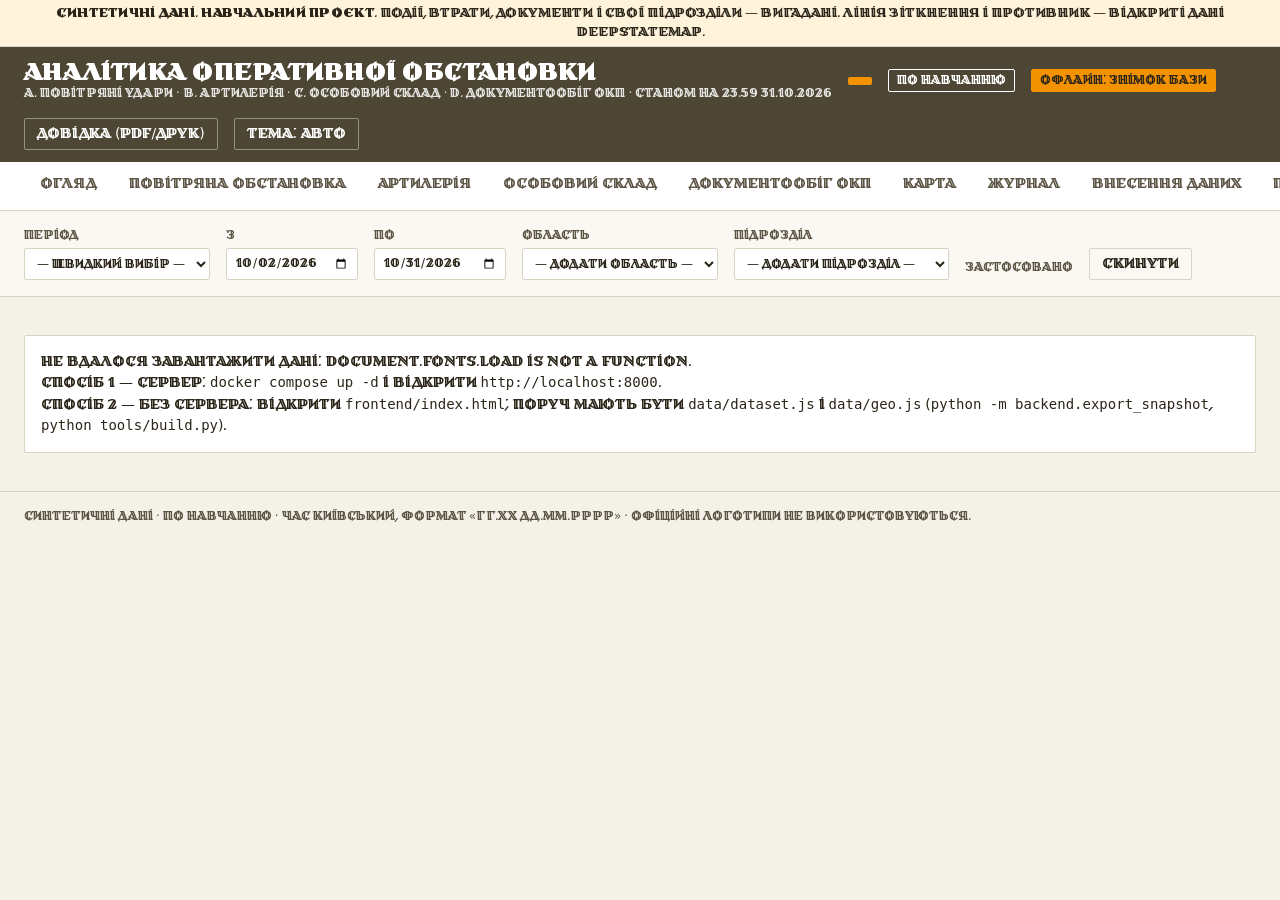
==== Analytics-Dashboard/frontend/index.html @ d0704401 "Дашборт" ====
<!doctype html>
<html lang="uk">
<head>
  <meta charset="utf-8">
  <meta name="viewport" content="width=device-width, initial-scale=1">
  <title>Аналітика обстановки</title>
  <meta name="description" content="Навчальний аналітичний дашборд на синтетичних даних">
  <link rel="stylesheet" href="vendor/leaflet/leaflet.css">
  <link rel="stylesheet" href="vendor/markercluster/MarkerCluster.css">
  <link rel="stylesheet" href="css/tokens.css">
  <link rel="stylesheet" href="css/fonts.css">
  <link rel="stylesheet" href="css/style.css">
</head>
<body>
  <div class="banner" role="note"><b>Синтетичні дані. Навчальний проєкт.</b> Події, втрати, документи і свої підрозділи — вигадані. Лінія зіткнення і противник — відкриті дані DeepStateMap.</div>
  <header class="top">
    <div>
      <h1>Аналітика оперативної обстановки</h1>
      <div class="sub">A. Повітряні удари · B. Артилерія · C. Особовий склад · D. Документообіг ОКП · <span id="asof"></span></div>
    </div>
    <span class="period-plaque" aria-live="polite"></span>
    <span class="mark-training">По навчанню</span>
    <span class="mode-badge" id="mode"></span>
    <span class="spacer"></span>
    <button type="button" class="btn" id="print">Довідка (PDF/друк)</button>
    <button type="button" class="btn" id="theme">Тема: авто</button>
  </header>

  <nav class="tabs" aria-label="Розділи">
    <a href="#overview">Огляд</a><a href="#air">Повітряна обстановка</a><a href="#artillery">Артилерія</a>
    <a href="#losses">Особовий склад</a><a href="#docs">Документообіг ОКП</a><a href="#map">Карта</a>
    <a href="#journal">Журнал</a><a href="#entry">Внесення даних</a><a href="#about">Про проєкт</a>
  </nav>

  <form class="filters" aria-label="Глобальні фільтри" onsubmit="return false">
    <label>Період<select id="f-preset"><option value="">— швидкий вибір —</option><option value="7">останні 7 діб</option>
      <option value="30">останні 30 діб</option><option value="90">останні 90 діб</option><option value="366">весь період</option></select></label>
    <label>З<input type="date" id="f-from" required></label>
    <label>По<input type="date" id="f-to" required></label>
    <label>Область<select id="f-oblast"></select></label>
    <label>Підрозділ<select id="f-unit"></select></label>
    <div><div style="font-size:12px;color:var(--text-muted);margin-bottom:4px">Застосовано</div><div class="chips" id="f-chips"></div></div>
    <button type="button" class="btn" id="f-reset">Скинути</button>
  </form>

  <main>
    <section class="page" id="p-overview" aria-labelledby="h-overview">
      <h2 class="page-title" id="h-overview">Огляд</h2>
      <p class="page-lead">Зведена картина за чотирма модулями. Клік по області на карті вибирає лише її (повторний клік — скинути); Ctrl + клік — додати ще одну область.</p>
      <div class="kpis"></div>
      <div class="map-wrap"><div id="map" role="region" aria-label="Карта України з умовними знаками"></div></div>
      <div id="legend-overview" class="map-legend"></div>
      <div class="grid" style="margin-top:16px"></div>
    </section>
    <section class="page" id="p-air"><h2 class="page-title">Повітряна обстановка</h2>
      <p class="page-lead">Засоби повітряного нападу противника, результати протидії та повітряні тривоги.</p>
      <div class="kpis"></div><div class="grid"></div></section>
    <section class="page" id="p-artillery"><h2 class="page-title">Артилерія</h2>
      <p class="page-lead">Вогонь противника (виявлені вогневі позиції) і вогонь своїх засобів по цілях у прифронтовій смузі; контрбатарейна боротьба; запас і витрата боєприпасів; стан артилерійського озброєння. Нормативи (мінімальний запас 5 діб вогню) — умовні.</p>
      <div class="kpis"></div><div class="grid"></div></section>
    <section class="page" id="p-losses"><h2 class="page-title">Особовий склад: втрати і укомплектованість</h2>
      <p class="page-lead">Лише агреговані показники за умовними підрозділами і добами, без персональних даних. У зрізі «підрозділ × доба» значення 1–4 показано як «&lt;5». Укомплектованість — % наявних від штатної чисельності; норматив 85 % умовний.</p>
      <div class="kpis"></div><div class="grid"></div></section>
    <section class="page" id="p-docs"><h2 class="page-title">Документообіг ОКП</h2>
      <p class="page-lead">Вхідні документи на основний командний пункт. Нормативи часу обробки — умовні (до підтвердження замовником).</p>
      <div class="kpis"></div><div class="grid"></div></section>
    <section class="page" id="p-map"><h2 class="page-title">Карта</h2>
      <p class="page-lead">Наближайте карту: знаки збільшуються й з'являються дрібніші ланки — бригади (масштаб 6,5), полки (7), батальйони (8), підписи (8,5), роти (9,5). При віддаленні знаки зменшуються, а на масштабі 5 зникають. Удари БпЛА, ракет і КАБ показано лише місцями уражень. Лінія зіткнення, зони та противник — за відкритими даними DeepStateMap.</p>
      <div class="map-wrap"><div id="map-full" role="region" aria-label="Повноекранна карта"></div></div>
      <div id="legend-full" class="map-legend"></div></section>
    <section class="page" id="p-journal"><h2 class="page-title">Журнал</h2>
      <p class="page-lead">Записи модулів з пошуком, сортуванням і експортом CSV (UTF-8, «;»).</p>
      <div class="journal"></div></section>
    <section class="page" id="p-entry"><h2 class="page-title">Внесення даних</h2>
      <p class="page-lead">Новий запис — через форму, багато записів — імпортом CSV або Excel. Внесені записи позначаються в журналі як «внесено вручну» або «імпорт» і одразу враховуються в KPI, графіках і на карті. Синтетичні дані не змінюються.</p>
      <div class="entry"></div></section>
    <section class="page about" id="p-about"><h2 class="page-title">Про проєкт</h2>
      <p><b>Синтетичні дані. Навчальний проєкт.</b> Записи модулів згенеровано скриптом <code>db/generate_seed.py</code>. Вони правдоподібні за структурою,
        але не відображають реальних подій, втрат, документів чи координат. Свої підрозділи — умовні. Дашборд не є і не замінює офіційних систем.</p>
      <h3>Архітектура</h3>
      <p>PostgreSQL 16 → Python (FastAPI) → вебдашборд (Leaflet, milsymbol, Chart.js). Два режими:</p>
      <ul><li><b>Сервер:</b> <code>docker compose up -d</code>, далі <code>http://localhost:8000</code>. Документація API: <a href="/docs">/docs</a>.</li>
        <li><b>Офлайн:</b> відкрити <code>frontend/index.html</code> на будь-якому комп'ютері. Дані — знімок бази <code>data/dataset.js</code>; внесені записи зберігаються в браузері й вивантажуються як .sql / .json.</li></ul>
      <p>SQL-файли бази: <code>db/init/01_schema.sql</code> (схема), <code>02_views.sql</code> (представлення, ролі), <code>03_seed.sql</code> (дані), <code>db/dashboard_dump.sql</code> (повний дамп).</p>
      <h3>Нормативна база оформлення</h3>
      <ul>
        <li>Керівництво з використання графічного стилю у візуальній комунікації ЗСУ (брендбук), ред. 20.02.2024 — кольори, шрифт Volja.</li>
        <li>ВКДП 5(3)-00(01).02 «Тимчасовий порядок оформлення оперативних (бойових) документів», наказ № 140 від 11.09.2020 — умовні знаки, кольори заливки (табл. 6), позначки ураження (п. 2.2.12), формат часу, таблиці (п. 2.3).</li>
        <li>APP-6 (NATO) / MIL-STD-2525C — лише для знаків, яких немає в Порядку; рендер milsymbol.</li>
      </ul>
      <h3>Карта і масштаб</h3>
      <p>Розмір знака залежить від масштабу (п. 5.4.3 Порядку). ОСУВ і ОТУ показуються з масштабу 5,5 (уся Україна), бригади — з 6,5, полки — з 7, батальйони — з 8, роти — з 9,5; підписи — з 8,5.
        Місця уражень і обстріли об'єднуються в кластери до масштабу 10 і 11; при масштабі 5 усі знаки приховано.
        Місце ураження — знак «Вибух, підрив» (п. 6.12) з підписом засобу БпЛА / КрР / БалР / КАБ (п. 2.2.16). Лінія зіткнення — за п. 6.2.1.
        Потоки документів ОКП показуються по ланці управління («підлеглий → старший») і деталізуються при наближенні.</p>
      <h3>Джерела даних карти</h3>
      <p>Підкладка © OpenStreetMap contributors (потрібен інтернет); без інтернету — векторна схема Natural Earth (суспільне надбання), перемикач «Підкладка» на панелі карти. Межі областей: geoBoundaries (CC BY 4.0), спрощено.
        Лінія зіткнення, окупована і «сіра» зони, положення підрозділів противника — відкриті дані <a href="https://deepstatemap.live" target="_blank" rel="noopener">DeepStateMap</a> (станом на дату в легенді карти); вони не є офіційними даними.
        Свої підрозділи, удари, обстріли, втрати й документи — синтетичні та умовні.</p>
    </section>
  </main>
  <footer class="foot">Синтетичні дані · По навчанню · Час київський, формат «ГГ.ХХ ДД.ММ.РРРР» · Офіційні логотипи не використовуються.</footer>

  <script src="vendor/leaflet/leaflet.js"></script>
  <script src="vendor/markercluster/leaflet.markercluster.js"></script>
  <script src="vendor/milsymbol/milsymbol.js"></script>
  <script src="vendor/chartjs/chart.umd.js"></script>
  <script src="data/geo.js"></script>
  <script src="data/basemap.js"></script>
  <!-- Зібрано з js/*.js командою python tools/build.py (працює і з file://) -->
  <script src="js/bundle.js"></script>
</body>
</html>
---- Analytics-Dashboard/frontend/vendor/leaflet/leaflet.css ----
/* required styles */

.leaflet-pane,
.leaflet-tile,
.leaflet-marker-icon,
.leaflet-marker-shadow,
.leaflet-tile-container,
.leaflet-pane > svg,
.leaflet-pane > canvas,
.leaflet-zoom-box,
.leaflet-image-layer,
.leaflet-layer {
	position: absolute;
	left: 0;
	top: 0;
	}
.leaflet-container {
	overflow: hidden;
	}
.leaflet-tile,
.leaflet-marker-icon,
.leaflet-marker-shadow {
	-webkit-user-select: none;
	   -moz-user-select: none;
	        user-select: none;
	  -webkit-user-drag: none;
	}
/* Prevents IE11 from highlighting tiles in blue */
.leaflet-tile::selection {
	background: transparent;
}
/* Safari renders non-retina tile on retina better with this, but Chrome is worse */
.leaflet-safari .leaflet-tile {
	image-rendering: -webkit-optimize-contrast;
	}
/* hack that prevents hw layers "stretching" when loading new tiles */
.leaflet-safari .leaflet-tile-container {
	width: 1600px;
	height: 1600px;
	-webkit-transform-origin: 0 0;
	}
.leaflet-marker-icon,
.leaflet-marker-shadow {
	display: block;
	}
/* .leaflet-container svg: reset svg max-width decleration shipped in Joomla! (joomla.org) 3.x */
/* .leaflet-container img: map is broken in FF if you have max-width: 100% on tiles */
.leaflet-container .leaflet-overlay-pane svg {
	max-width: none !important;
	max-height: none !important;
	}
.leaflet-container .leaflet-marker-pane img,
.leaflet-container .leaflet-shadow-pane img,
.leaflet-container .leaflet-tile-pane img,
.leaflet-container img.leaflet-image-layer,
.leaflet-container .leaflet-tile {
	max-width: none !important;
	max-height: none !important;
	width: auto;
	padding: 0;
	}

.leaflet-container img.leaflet-tile {
	/* See: https://bugs.chromium.org/p/chromium/issues/detail?id=600120 */
	mix-blend-mode: plus-lighter;
}

.leaflet-container.leaflet-touch-zoom {
	-ms-touch-action: pan-x pan-y;
	touch-action: pan-x pan-y;
	}
.leaflet-container.leaflet-touch-drag {
	-ms-touch-action: pinch-zoom;
	/* Fallback for FF which doesn't support pinch-zoom */
	touch-action: none;
	touch-action: pinch-zoom;
}
.leaflet-container.leaflet-touch-drag.leaflet-touch-zoom {
	-ms-touch-action: none;
	touch-action: none;
}
.leaflet-container {
	-webkit-tap-highlight-color: transparent;
}
.leaflet-container a {
	-webkit-tap-highlight-color: rgba(51, 181, 229, 0.4);
}
.leaflet-tile {
	filter: inherit;
	visibility: hidden;
	}
.leaflet-tile-loaded {
	visibility: inherit;
	}
.leaflet-zoom-box {
	width: 0;
	height: 0;
	-moz-box-sizing: border-box;
	     box-sizing: border-box;
	z-index: 800;
	}
/* workaround for https://bugzilla.mozilla.org/show_bug.cgi?id=888319 */
.leaflet-overlay-pane svg {
	-moz-user-select: none;
	}

.leaflet-pane         { z-index: 400; }

.leaflet-tile-pane    { z-index: 200; }
.leaflet-overlay-pane { z-index: 400; }
.leaflet-shadow-pane  { z-index: 500; }
.leaflet-marker-pane  { z-index: 600; }
.leaflet-tooltip-pane   { z-index: 650; }
.leaflet-popup-pane   { z-index: 700; }

.leaflet-map-pane canvas { z-index: 100; }
.leaflet-map-pane svg    { z-index: 200; }

.leaflet-vml-shape {
	width: 1px;
	height: 1px;
	}
.lvml {
	behavior: url(#default#VML);
	display: inline-block;
	position: absolute;
	}


/* control positioning */

.leaflet-control {
	position: relative;
	z-index: 800;
	pointer-events: visiblePainted; /* IE 9-10 doesn't have auto */
	pointer-events: auto;
	}
.leaflet-top,
.leaflet-bottom {
	position: absolute;
	z-index: 1000;
	pointer-events: none;
	}
.leaflet-top {
	top: 0;
	}
.leaflet-right {
	right: 0;
	}
.leaflet-bottom {
	bottom: 0;
	}
.leaflet-left {
	left: 0;
	}
.leaflet-control {
	float: left;
	clear: both;
	}
.leaflet-right .leaflet-control {
	float: right;
	}
.leaflet-top .leaflet-control {
	margin-top: 10px;
	}
.leaflet-bottom .leaflet-control {
	margin-bottom: 10px;
	}
.leaflet-left .leaflet-control {
	margin-left: 10px;
	}
.leaflet-right .leaflet-control {
	margin-right: 10px;
	}


/* zoom and fade animations */

.leaflet-fade-anim .leaflet-popup {
	opacity: 0;
	-webkit-transition: opacity 0.2s linear;
	   -moz-transition: opacity 0.2s linear;
	        transition: opacity 0.2s linear;
	}
.leaflet-fade-anim .leaflet-map-pane .leaflet-popup {
	opacity: 1;
	}
.leaflet-zoom-animated {
	-webkit-transform-origin: 0 0;
	    -ms-transform-origin: 0 0;
	        transform-origin: 0 0;
	}
svg.leaflet-zoom-animated {
	will-change: transform;
}

.leaflet-zoom-anim .leaflet-zoom-animated {
	-webkit-transition: -webkit-transform 0.25s cubic-bezier(0,0,0.25,1);
	   -moz-transition:    -moz-transform 0.25s cubic-bezier(0,0,0.25,1);
	        transition:         transform 0.25s cubic-bezier(0,0,0.25,1);
	}
.leaflet-zoom-anim .leaflet-tile,
.leaflet-pan-anim .leaflet-tile {
	-webkit-transition: none;
	   -moz-transition: none;
	        transition: none;
	}

.leaflet-zoom-anim .leaflet-zoom-hide {
	visibility: hidden;
	}


/* cursors */

.leaflet-interactive {
	cursor: pointer;
	}
.leaflet-grab {
	cursor: -webkit-grab;
	cursor:    -moz-grab;
	cursor:         grab;
	}
.leaflet-crosshair,
.leaflet-crosshair .leaflet-interactive {
	cursor: crosshair;
	}
.leaflet-popup-pane,
.leaflet-control {
	cursor: auto;
	}
.leaflet-dragging .leaflet-grab,
.leaflet-dragging .leaflet-grab .leaflet-interactive,
.leaflet-dragging .leaflet-marker-draggable {
	cursor: move;
	cursor: -webkit-grabbing;
	cursor:    -moz-grabbing;
	cursor:         grabbing;
	}

/* marker & overlays interactivity */
.leaflet-marker-icon,
.leaflet-marker-shadow,
.leaflet-image-layer,
.leaflet-pane > svg path,
.leaflet-tile-container {
	pointer-events: none;
	}

.leaflet-marker-icon.leaflet-interactive,
.leaflet-image-layer.leaflet-interactive,
.leaflet-pane > svg path.leaflet-interactive,
svg.leaflet-image-layer.leaflet-interactive path {
	pointer-events: visiblePainted; /* IE 9-10 doesn't have auto */
	pointer-events: auto;
	}

/* visual tweaks */

.leaflet-container {
	background: #ddd;
	outline-offset: 1px;
	}
.leaflet-container a {
	color: #0078A8;
	}
.leaflet-zoom-box {
	border: 2px dotted #38f;
	background: rgba(255,255,255,0.5);
	}


/* general typography */
.leaflet-container {
	font-family: "Helvetica Neue", Arial, Helvetica, sans-serif;
	font-size: 12px;
	font-size: 0.75rem;
	line-height: 1.5;
	}


/* general toolbar styles */

.leaflet-bar {
	box-shadow: 0 1px 5px rgba(0,0,0,0.65);
	border-radius: 4px;
	}
.leaflet-bar a {
	background-color: #fff;
	border-bottom: 1px solid #ccc;
	width: 26px;
	height: 26px;
	line-height: 26px;
	display: block;
	text-align: center;
	text-decoration: none;
	color: black;
	}
.leaflet-bar a,
.leaflet-control-layers-toggle {
	background-position: 50% 50%;
	background-repeat: no-repeat;
	display: block;
	}
.leaflet-bar a:hover,
.leaflet-bar a:focus {
	background-color: #f4f4f4;
	}
.leaflet-bar a:first-child {
	border-top-left-radius: 4px;
	border-top-right-radius: 4px;
	}
.leaflet-bar a:last-child {
	border-bottom-left-radius: 4px;
	border-bottom-right-radius: 4px;
	border-bottom: none;
	}
.leaflet-bar a.leaflet-disabled {
	cursor: default;
	background-color: #f4f4f4;
	color: #bbb;
	}

.leaflet-touch .leaflet-bar a {
	width: 30px;
	height: 30px;
	line-height: 30px;
	}
.leaflet-touch .leaflet-bar a:first-child {
	border-top-left-radius: 2px;
	border-top-right-radius: 2px;
	}
.leaflet-touch .leaflet-bar a:last-child {
	border-bottom-left-radius: 2px;
	border-bottom-right-radius: 2px;
	}

/* zoom control */

.leaflet-control-zoom-in,
.leaflet-control-zoom-out {
	font: bold 18px 'Lucida Console', Monaco, monospace;
	text-indent: 1px;
	}

.leaflet-touch .leaflet-control-zoom-in, .leaflet-touch .leaflet-control-zoom-out  {
	font-size: 22px;
	}


/* layers control */

.leaflet-control-layers {
	box-shadow: 0 1px 5px rgba(0,0,0,0.4);
	background: #fff;
	border-radius: 5px;
	}
.leaflet-control-layers-toggle {
	background-image: url(images/layers.png);
	width: 36px;
	height: 36px;
	}
.leaflet-retina .leaflet-control-layers-toggle {
	background-image: url(images/layers-2x.png);
	background-size: 26px 26px;
	}
.leaflet-touch .leaflet-control-layers-toggle {
	width: 44px;
	height: 44px;
	}
.leaflet-control-layers .leaflet-control-layers-list,
.leaflet-control-layers-expanded .leaflet-control-layers-toggle {
	display: none;
	}
.leaflet-control-layers-expanded .leaflet-control-layers-list {
	display: block;
	position: relative;
	}
.leaflet-control-layers-expanded {
	padding: 6px 10px 6px 6px;
	color: #333;
	background: #fff;
	}
.leaflet-control-layers-scrollbar {
	overflow-y: scroll;
	overflow-x: hidden;
	padding-right: 5px;
	}
.leaflet-control-layers-selector {
	margin-top: 2px;
	position: relative;
	top: 1px;
	}
.leaflet-control-layers label {
	display: block;
	font-size: 13px;
	font-size: 1.08333em;
	}
.leaflet-control-layers-separator {
	height: 0;
	border-top: 1px solid #ddd;
	margin: 5px -10px 5px -6px;
	}

/* Default icon URLs */
.leaflet-default-icon-path { /* used only in path-guessing heuristic, see L.Icon.Default */
	background-image: url(images/marker-icon.png);
	}


/* attribution and scale controls */

.leaflet-container .leaflet-control-attribution {
	background: #fff;
	background: rgba(255, 255, 255, 0.8);
	margin: 0;
	}
.leaflet-control-attribution,
.leaflet-control-scale-line {
	padding: 0 5px;
	color: #333;
	line-height: 1.4;
	}
.leaflet-control-attribution a {
	text-decoration: none;
	}
.leaflet-control-attribution a:hover,
.leaflet-control-attribution a:focus {
	text-decoration: underline;
	}
.leaflet-attribution-flag {
	display: inline !important;
	vertical-align: baseline !important;
	width: 1em;
	height: 0.6669em;
	}
.leaflet-left .leaflet-control-scale {
	margin-left: 5px;
	}
.leaflet-bottom .leaflet-control-scale {
	margin-bottom: 5px;
	}
.leaflet-control-scale-line {
	border: 2px solid #777;
	border-top: none;
	line-height: 1.1;
	padding: 2px 5px 1px;
	white-space: nowrap;
	-moz-box-sizing: border-box;
	     box-sizing: border-box;
	background: rgba(255, 255, 255, 0.8);
	text-shadow: 1px 1px #fff;
	}
.leaflet-control-scale-line:not(:first-child) {
	border-top: 2px solid #777;
	border-bottom: none;
	margin-top: -2px;
	}
.leaflet-control-scale-line:not(:first-child):not(:last-child) {
	border-bottom: 2px solid #777;
	}

.leaflet-touch .leaflet-control-attribution,
.leaflet-touch .leaflet-control-layers,
.leaflet-touch .leaflet-bar {
	box-shadow: none;
	}
.leaflet-touch .leaflet-control-layers,
.leaflet-touch .leaflet-bar {
	border: 2px solid rgba(0,0,0,0.2);
	background-clip: padding-box;
	}


/* popup */

.leaflet-popup {
	position: absolute;
	text-align: center;
	margin-bottom: 20px;
	}
.leaflet-popup-content-wrapper {
	padding: 1px;
	text-align: left;
	border-radius: 12px;
	}
.leaflet-popup-content {
	margin: 13px 24px 13px 20px;
	line-height: 1.3;
	font-size: 13px;
	font-size: 1.08333em;
	min-height: 1px;
	}
.leaflet-popup-content p {
	margin: 17px 0;
	margin: 1.3em 0;
	}
.leaflet-popup-tip-container {
	width: 40px;
	height: 20px;
	position: absolute;
	left: 50%;
	margin-top: -1px;
	margin-left: -20px;
	overflow: hidden;
	pointer-events: none;
	}
.leaflet-popup-tip {
	width: 17px;
	height: 17px;
	padding: 1px;

	margin: -10px auto 0;
	pointer-events: auto;

	-webkit-transform: rotate(45deg);
	   -moz-transform: rotate(45deg);
	    -ms-transform: rotate(45deg);
	        transform: rotate(45deg);
	}
.leaflet-popup-content-wrapper,
.leaflet-popup-tip {
	background: white;
	color: #333;
	box-shadow: 0 3px 14px rgba(0,0,0,0.4);
	}
.leaflet-container a.leaflet-popup-close-button {
	position: absolute;
	top: 0;
	right: 0;
	border: none;
	text-align: center;
	width: 24px;
	height: 24px;
	font: 16px/24px Tahoma, Verdana, sans-serif;
	color: #757575;
	text-decoration: none;
	background: transparent;
	}
.leaflet-container a.leaflet-popup-close-button:hover,
.leaflet-container a.leaflet-popup-close-button:focus {
	color: #585858;
	}
.leaflet-popup-scrolled {
	overflow: auto;
	}

.leaflet-oldie .leaflet-popup-content-wrapper {
	-ms-zoom: 1;
	}
.leaflet-oldie .leaflet-popup-tip {
	width: 24px;
	margin: 0 auto;

	-ms-filter: "progid:DXImageTransform.Microsoft.Matrix(M11=0.70710678, M12=0.70710678, M21=-0.70710678, M22=0.70710678)";
	filter: progid:DXImageTransform.Microsoft.Matrix(M11=0.70710678, M12=0.70710678, M21=-0.70710678, M22=0.70710678);
	}

.leaflet-oldie .leaflet-control-zoom,
.leaflet-oldie .leaflet-control-layers,
.leaflet-oldie .leaflet-popup-content-wrapper,
.leaflet-oldie .leaflet-popup-tip {
	border: 1px solid #999;
	}


/* div icon */

.leaflet-div-icon {
	background: #fff;
	border: 1px solid #666;
	}


/* Tooltip */
/* Base styles for the element that has a tooltip */
.leaflet-tooltip {
	position: absolute;
	padding: 6px;
	background-color: #fff;
	border: 1px solid #fff;
	border-radius: 3px;
	color: #222;
	white-space: nowrap;
	-webkit-user-select: none;
	-moz-user-select: none;
	-ms-user-select: none;
	user-select: none;
	pointer-events: none;
	box-shadow: 0 1px 3px rgba(0,0,0,0.4);
	}
.leaflet-tooltip.leaflet-interactive {
	cursor: pointer;
	pointer-events: auto;
	}
.leaflet-tooltip-top:before,
.leaflet-tooltip-bottom:before,
.leaflet-tooltip-left:before,
.leaflet-tooltip-right:before {
	position: absolute;
	pointer-events: none;
	border: 6px solid transparent;
	background: transparent;
	content: "";
	}

/* Directions */

.leaflet-tooltip-bottom {
	margin-top: 6px;
}
.leaflet-tooltip-top {
	margin-top: -6px;
}
.leaflet-tooltip-bottom:before,
.leaflet-tooltip-top:before {
	left: 50%;
	margin-left: -6px;
	}
.leaflet-tooltip-top:before {
	bottom: 0;
	margin-bottom: -12px;
	border-top-color: #fff;
	}
.leaflet-tooltip-bottom:before {
	top: 0;
	margin-top: -12px;
	margin-left: -6px;
	border-bottom-color: #fff;
	}
.leaflet-tooltip-left {
	margin-left: -6px;
}
.leaflet-tooltip-right {
	margin-left: 6px;
}
.leaflet-tooltip-left:before,
.leaflet-tooltip-right:before {
	top: 50%;
	margin-top: -6px;
	}
.leaflet-tooltip-left:before {
	right: 0;
	margin-right: -12px;
	border-left-color: #fff;
	}
.leaflet-tooltip-right:before {
	left: 0;
	margin-left: -12px;
	border-right-color: #fff;
	}

/* Printing */

@media print {
	/* Prevent printers from removing background-images of controls. */
	.leaflet-control {
		-webkit-print-color-adjust: exact;
		print-color-adjust: exact;
		}
	}
---- Analytics-Dashboard/frontend/vendor/markercluster/MarkerCluster.css ----
.leaflet-cluster-anim .leaflet-marker-icon, .leaflet-cluster-anim .leaflet-marker-shadow {
	-webkit-transition: -webkit-transform 0.3s ease-out, opacity 0.3s ease-in;
	-moz-transition: -moz-transform 0.3s ease-out, opacity 0.3s ease-in;
	-o-transition: -o-transform 0.3s ease-out, opacity 0.3s ease-in;
	transition: transform 0.3s ease-out, opacity 0.3s ease-in;
}

.leaflet-cluster-spider-leg {
	/* stroke-dashoffset (duration and function) should match with leaflet-marker-icon transform in order to track it exactly */
	-webkit-transition: -webkit-stroke-dashoffset 0.3s ease-out, -webkit-stroke-opacity 0.3s ease-in;
	-moz-transition: -moz-stroke-dashoffset 0.3s ease-out, -moz-stroke-opacity 0.3s ease-in;
	-o-transition: -o-stroke-dashoffset 0.3s ease-out, -o-stroke-opacity 0.3s ease-in;
	transition: stroke-dashoffset 0.3s ease-out, stroke-opacity 0.3s ease-in;
}
---- Analytics-Dashboard/frontend/css/tokens.css ----
/* Токени кольорів (брендбук ЗСУ, §9.1 ТЗ). Темна тема має власні, підняті за світлістю кроки. */
:root {
  --uaf-mundyr: #4D4634;
  --uaf-gold: #F39200;
  --paper: #F4F1E8;
  --white: #FFFFFF;

  --bg: var(--paper);
  --surface: #FFFFFF;
  --surface-2: #FAF8F2;
  --text: #2B2619;
  --text-muted: #5C5444;
  --border: #D9D3C3;
  --grid: #E8E3D6;
  --header-bg: var(--uaf-mundyr);
  --header-fg: #FFFFFF;
  --accent: var(--uaf-gold);
  --focus: #035C6B;
  --tooltip-bg: #2B2619;
  --tooltip-fg: #FFFFFF;
  --banner-bg: #FFF3DC;

  /* Ряди даних: один зміст = один колір у всіх графіках */
  --c-gold: #F39200;      /* «Золото»: БпЛА, поранені, ЕФІР */
  --c-storm: #293757;     /* «Грозове небо» */
  --c-marun: #671318;     /* «Марун» */
  --c-step: #6A653A;      /* «Степ» */
  --c-steel: #707276;     /* «Сталь» */
  --c-sea: #035C6B;       /* «Морська хвиля» */
  --c-olive: #444A38;     /* «Олива» */
  --c-red: #E52421;       /* «Світло-червоний»: загроза, прострочення */

  /* Хороплет: від паперу до «Марун», 5 кроків */
  --seq-1: #F4F1E8; --seq-2: #E7C9B4; --seq-3: #CF9483; --seq-4: #A2524E; --seq-5: #671318;
  color-scheme: light;
}

@media (prefers-color-scheme: dark) {
  :root:not([data-theme="light"]) {
    --bg: #1A1813; --surface: #24211A; --surface-2: #2C2920;
    --text: #EEE9DC; --text-muted: #B9B09B; --border: #3E392D; --grid: #35312A;
    --header-bg: #2E2A1F; --header-fg: #F4F1E8; --focus: #4FB3C4;
    --tooltip-bg: #F4F1E8; --tooltip-fg: #1A1813; --banner-bg: #3A2F17;
    --c-gold: #F7A43A; --c-storm: #8EA2D4; --c-marun: #D0656B; --c-step: #B8B07A;
    --c-steel: #A9ABB0; --c-sea: #3FB0C2; --c-olive: #9AA383; --c-red: #FF5E55;
    --seq-1: #2C2920; --seq-2: #5A3A30; --seq-3: #8A4A42; --seq-4: #B95F58; --seq-5: #E58A80;
    color-scheme: dark;
  }
}
:root[data-theme="dark"] {
  --bg: #1A1813; --surface: #24211A; --surface-2: #2C2920;
  --text: #EEE9DC; --text-muted: #B9B09B; --border: #3E392D; --grid: #35312A;
  --header-bg: #2E2A1F; --header-fg: #F4F1E8; --focus: #4FB3C4;
  --tooltip-bg: #F4F1E8; --tooltip-fg: #1A1813; --banner-bg: #3A2F17;
  --c-gold: #F7A43A; --c-storm: #8EA2D4; --c-marun: #D0656B; --c-step: #B8B07A;
  --c-steel: #A9ABB0; --c-sea: #3FB0C2; --c-olive: #9AA383; --c-red: #FF5E55;
  --seq-1: #2C2920; --seq-2: #5A3A30; --seq-3: #8A4A42; --seq-4: #B95F58; --seq-5: #E58A80;
  color-scheme: dark;
}
---- Analytics-Dashboard/frontend/css/fonts.css ----
/*
 * Шрифти дашборду (зібрано tools/build.py: файли з frontend/fonts/ вбудовано як data:-URI,
 * щоб шрифт працював і тоді, коли сторінку відкрито як файл).
 * Volja — фірмовий шрифт ЗСУ (за підтвердженням замовника це і є «UAF Sans»), увесь інтерфейс.
 * Обмеження файлів: у Regular немає гліфів % + ʼ; у Black ще й - ( ) / « » №.
 * Тому стек завжди закінчується системним шрифтом: браузер підставляє відсутні символи з нього.
 */

@font-face {
  font-family: "Volja";
  src: url("[data-uri]") format("woff2");
  font-weight: 100 600;
  font-style: normal;
  font-display: swap;
}

@font-face {
  font-family: "Volja";
  src: url("[data-uri]") format("truetype");
  font-weight: 700 900;
  font-style: normal;
  font-display: swap;
}

:root {
  --font-ui: "Volja", "Segoe UI", system-ui, -apple-system, Roboto, Arial, sans-serif;
  --font-display: var(--font-ui);
  --font-body: var(--font-ui);
  --font-print: "Times New Roman", Times, serif;
}

body { font-family: var(--font-body); }
h1, h2, h3, .page-title, .kpi-value, .chart-title { font-family: var(--font-display); }
---- Analytics-Dashboard/frontend/css/style.css ----
/* Композиція: пласкі блоки, радіус 0–2 px, сітка кратна 8 px (§9.3 ТЗ) */
* { box-sizing: border-box; }
html, body { margin: 0; }
body { background: var(--bg); color: var(--text); font-size: 14px; line-height: 1.45; }
a { color: var(--focus); }
:focus-visible { outline: 2px solid var(--focus); outline-offset: 2px; }
.sr-only { position: absolute; width: 1px; height: 1px; overflow: hidden; clip: rect(0 0 0 0); white-space: nowrap; }

/* Шапка */
.banner { background: var(--banner-bg); color: var(--text); text-align: center; font-size: 13px; padding: 4px 16px;
  border-bottom: 1px solid var(--border); }
.banner b { letter-spacing: .02em; }
header.top { background: var(--header-bg); color: var(--header-fg); padding: 12px 24px; display: flex; gap: 16px;
  align-items: center; flex-wrap: wrap; }
header.top h1 { margin: 0; font-size: 24px; font-weight: 900; letter-spacing: .01em; line-height: 1.1; }
header.top .sub { font-size: 12px; opacity: .85; }
.period-plaque { background: var(--uaf-gold); color: #2B2619; padding: 4px 12px; font-weight: 700; border-radius: 2px;
  white-space: nowrap; }
.mark-training { border: 1px solid currentColor; padding: 2px 8px; font-size: 12px; border-radius: 2px; }
.spacer { flex: 1; }
button, select, input { font: inherit; color: inherit; }
.btn { background: transparent; border: 1px solid var(--border); color: var(--text); padding: 4px 12px; border-radius: 2px;
  cursor: pointer; min-height: 32px; }
.btn:hover { background: var(--surface-2); }
.btn.primary { background: var(--uaf-gold); border-color: var(--uaf-gold); color: #2B2619; font-weight: 700; }
header.top .btn { color: var(--header-fg); border-color: rgba(255,255,255,.4); }
header.top .btn:hover { background: rgba(255,255,255,.1); }
.btn.sm { min-height: 24px; padding: 0 8px; font-size: 12px; }

/* Вкладки */
nav.tabs { display: flex; gap: 0; background: var(--surface); border-bottom: 1px solid var(--border); padding: 0 24px;
  overflow-x: auto; }
nav.tabs a { padding: 12px 16px; text-decoration: none; color: var(--text-muted); border-bottom: 3px solid transparent;
  white-space: nowrap; }
nav.tabs a[aria-current="page"] { color: var(--text); border-bottom-color: var(--uaf-gold); font-weight: 700; }

/* Фільтри — один рядок над графіками */
.filters { display: flex; gap: 16px; flex-wrap: wrap; align-items: end; padding: 16px 24px; background: var(--surface-2);
  border-bottom: 1px solid var(--border); }
.filters label { display: flex; flex-direction: column; font-size: 12px; color: var(--text-muted); gap: 4px; }
.filters input, .filters select { background: var(--surface); border: 1px solid var(--border); border-radius: 2px;
  padding: 4px 8px; min-height: 32px; color: var(--text); }
.filters select[multiple] { min-height: 32px; height: 32px; }
.chips { display: flex; gap: 8px; flex-wrap: wrap; }
.chip { background: var(--surface); border: 1px solid var(--border); border-radius: 2px; padding: 2px 8px; font-size: 12px; }
.chip button { border: 0; background: none; cursor: pointer; padding: 0 0 0 4px; color: var(--text-muted); }

main { padding: 24px; max-width: 1600px; margin: 0 auto; }
section.page { display: none; }
section.page.active { display: block; }
.page-title { font-size: 28px; font-weight: 900; margin: 0 0 4px; }
.page-lead { color: var(--text-muted); margin: 0 0 24px; max-width: 900px; }

/* KPI */
.kpis { display: grid; grid-template-columns: repeat(auto-fill, minmax(220px, 1fr)); gap: 16px; margin-bottom: 24px; }
.kpi { background: var(--surface); border: 1px solid var(--border); border-left: 4px solid var(--uaf-gold);
  padding: 16px; border-radius: 2px; }
.kpi .kpi-label { font-size: 13px; color: var(--text-muted); }
.kpi .kpi-value { font-size: 40px; font-weight: 900; line-height: 1.1; margin: 4px 0; }
.kpi .kpi-value small { font-size: 16px; font-weight: 400; margin-left: 4px; }
.kpi .kpi-value.na { font-size: 22px; line-height: 1.6; color: var(--text-muted); }
.kpi .kpi-delta { font-size: 12px; color: var(--text-muted); }
.kpi .kpi-delta .good { color: var(--c-sea); } .kpi .kpi-delta .bad { color: var(--c-red); }
.kpi[data-module="air"] { border-left-color: var(--c-gold); }
.kpi[data-module="artillery"] { border-left-color: var(--c-step); }
.kpi[data-module="losses"] { border-left-color: var(--c-marun); }
.kpi[data-module="docs"] { border-left-color: var(--c-sea); }

/* Сітка графіків */
.grid { display: grid; grid-template-columns: repeat(2, minmax(0, 1fr)); gap: 16px; }
.grid .wide { grid-column: 1 / -1; }
.card { background: var(--surface); border: 1px solid var(--border); border-radius: 2px; padding: 16px; min-width: 0; }
.card header { display: flex; gap: 8px; align-items: start; }
.card header .titles { flex: 1; min-width: 0; }
.chart-title { font-size: 17px; font-weight: 400; margin: 0; }
.chart-sub { font-size: 12px; color: var(--text-muted); margin: 2px 0 8px; }
.card .tools { display: flex; gap: 4px; flex-wrap: wrap; }
.chart-box { position: relative; height: 300px; }
.chart-box.short { height: 160px; }
.chart-box.tall { height: 420px; }
.chart-source { font-size: 11px; color: var(--text-muted); margin-top: 8px; }
.chart-table { display: none; max-height: 320px; overflow: auto; margin-top: 8px; }
.card.show-table .chart-table { display: block; }
.empty { color: var(--text-muted); padding: 48px 0; text-align: center; }

/* Таблиці за п. 2.3 Порядку */
table.t { border-collapse: collapse; width: 100%; font-size: 13px; }
table.t caption { text-align: left; padding: 0 0 8px; }
table.t caption .num { display: block; text-align: right; font-size: 12px; color: var(--text-muted); }
table.t th, table.t td { border: 1px solid var(--border); padding: 4px 8px; text-align: left; vertical-align: top; }
table.t th { background: var(--surface-2); font-weight: 700; position: sticky; top: 0; }
table.t td.n { text-align: right; font-variant-numeric: tabular-nums; }
table.t th button { background: none; border: 0; padding: 0; cursor: pointer; font-weight: 700; text-align: left; }
tr.overdue td { background: color-mix(in srgb, var(--c-red) 10%, transparent); }

/* Теплокарта B3 */
.heat { display: grid; grid-template-columns: 32px repeat(24, minmax(0, 1fr)); gap: 2px; font-size: 11px; }
.heat .c { aspect-ratio: 1.6; border-radius: 1px; }
.heat .lbl { color: var(--text-muted); display: flex; align-items: center; justify-content: center; }
.heat-legend { display: flex; align-items: center; gap: 8px; font-size: 11px; color: var(--text-muted); margin-top: 8px; }
.heat-legend span.sw { width: 24px; height: 10px; display: inline-block; }

/* Карта */
.map-wrap { position: relative; }
#map, #map-full { height: 560px; background: var(--surface-2); border: 1px solid var(--border); }
#map-full { height: calc(100vh - 260px); min-height: 480px; }
.map-panel { position: absolute; z-index: 500; top: 8px; right: 8px; background: rgba(77,70,52,.6); color: #fff;
  padding: 8px 12px; border-radius: 2px; font-size: 12px; max-width: 260px; backdrop-filter: blur(2px); }
.map-panel fieldset { border: 0; margin: 0; padding: 0; }
.map-panel legend { font-weight: 700; padding: 0; margin-bottom: 4px; }
.map-panel label { display: flex; gap: 6px; align-items: center; }
.map-panel select { background: #fff; color: #2B2619; border: 0; border-radius: 2px; width: 100%; margin: 4px 0; }
.map-panel .zoomnote { opacity: .85; margin-top: 6px; }
.map-panel .basenote:empty { display: none; }
.map-panel .basenote { color: #FFD966; margin-top: 4px; }
/* Підкладка «Схема» (без інтернету): море — фон контейнера, суходіл/річки/кордони — canvas, міста — підписи */
#map.base-schema, #map-full.base-schema { background: #BFD6E6; }
.city { position: absolute; white-space: nowrap; pointer-events: none; }
.city i { position: absolute; left: -3px; top: -3px; width: 6px; height: 6px; border-radius: 50%;
  background: #4A4A4A; border: 1px solid #fff; box-sizing: border-box; }
.city i.cap { left: -4px; top: -4px; width: 8px; height: 8px; background: #000; }
.city span { position: absolute; left: 6px; top: -8px; font: 600 11px "Segoe UI", Arial, sans-serif; line-height: 16px; color: #333;
  text-shadow: 0 0 2px #fff, 0 0 2px #fff, 0 0 3px #fff; }
.map-legend { margin-top: 16px; }
.map-legend td.sym-cell { width: 72px; text-align: center; }
.map-legend td.sym-cell svg { max-width: 64px; max-height: 40px; }

/* Знаки: масштаб від зуму (--s), видимість за ешелоном (класи zl-N на контейнері) */
.sym-wrap { background: none; border: 0; }
.sym { position: absolute; left: 0; top: 0; transform-origin: 0 0;
  transform: scale(var(--s, 1)) translate(calc(-1px * var(--ax)), calc(-1px * var(--ay)));
  transition: transform .25s ease; cursor: pointer; line-height: 0; }
.sym svg, .sym img { display: block; }
.sym.full { display: none; }
.labels-on .sym.full { display: block; }
.labels-on .sym.bare { display: none; }
.zl-55 .mz-55, .zl-65 .mz-65, .zl-70 .mz-70, .zl-80 .mz-80, .zl-90 .mz-90, .zl-95 .mz-95 { display: none !important; }
/* Потоки документів ОКП: стрілка напрямку (до старшого пункту управління) */
.flow-arrow { background: none; border: 0; }
.flow-arrow i { position: absolute; left: -6px; top: -5px; width: 0; height: 0; border-left: 12px solid currentColor;
  border-top: 5px solid transparent; border-bottom: 5px solid transparent; transform-origin: 6px 5px; }
.post-badge { background: none; border: 0; }
.post-badge b { position: absolute; transform: translate(-50%, 14px); white-space: nowrap; font-size: 11px; padding: 1px 4px;
  background: #fff; color: #2B2619; border: 1px solid #035C6B; border-radius: 2px; }
.imp-tag { font: 700 10px var(--font-ui); }
.cluster.imp { background: rgba(212,0,0,.88); color: #fff; }
.ds-note { font-size: 11px; color: var(--text-muted); margin-top: 6px; }
.sym.dim { opacity: .35; }
.leaflet-container { font-family: var(--font-body); }
.leaflet-popup-content { font-size: 13px; margin: 12px; }
.pop dl { display: grid; grid-template-columns: auto 1fr; gap: 2px 8px; margin: 0; }
.pop dt { color: #5C5444; } .pop dd { margin: 0; }
.pop .syn { margin-top: 6px; font-size: 11px; color: #707276; }
.pop h4 { margin: 0 0 6px; font-size: 14px; }
.cluster { background: rgba(77,70,52,.85); color: #fff; border: 2px solid #fff; border-radius: 50%; display: flex;
  align-items: center; justify-content: center; font-weight: 700; font-size: 12px; }
.cluster.art { background: rgba(255,128,128,.92); color: #2B2619; }
.cluster.air { background: rgba(243,146,0,.92); color: #2B2619; }

/* Журнал */
.journal-bar { display: flex; gap: 8px; flex-wrap: wrap; align-items: center; margin-bottom: 16px; }
.journal-bar input { background: var(--surface); border: 1px solid var(--border); padding: 4px 8px; min-height: 32px;
  border-radius: 2px; min-width: 240px; }
.pager { display: flex; gap: 8px; align-items: center; margin-top: 8px; font-size: 13px; }
.seg { display: inline-flex; border: 1px solid var(--border); border-radius: 2px; }
.seg button { border: 0; background: var(--surface); padding: 4px 12px; cursor: pointer; min-height: 32px; }
.seg button[aria-pressed="true"] { background: var(--uaf-mundyr); color: #fff; }

.about { max-width: 960px; }
.about h3 { margin-top: 24px; }
footer.foot { padding: 16px 24px; color: var(--text-muted); font-size: 12px; border-top: 1px solid var(--border); }

/* Режим роботи і вкладка «Внесення даних» */
.mode-badge { font-size: 12px; padding: 2px 8px; border: 1px solid rgba(255,255,255,.45); border-radius: 2px; color: var(--header-fg); }
[data-mode="offline"] .mode-badge { background: var(--uaf-gold); color: #2B2619; border-color: var(--uaf-gold); }
.entry > .seg { margin: 12px 0; flex-wrap: wrap; }
.entry-mode { border-left: 4px solid var(--c-sea); }
.entry-mode.offline { border-left-color: var(--uaf-gold); }
.entry-grid { display: grid; grid-template-columns: minmax(0, 1.2fr) minmax(0, 1fr); gap: 16px; margin-bottom: 16px; align-items: start; }
.fgrid { display: grid; grid-template-columns: repeat(auto-fill, minmax(200px, 1fr)); gap: 8px 12px; }
.fcell { display: flex; flex-direction: column; gap: 2px; font-size: 13px; }
.fcell.wide { grid-column: 1 / -1; }
.fcell input, .fcell select { font: inherit; padding: 4px 6px; border: 1px solid var(--border); border-radius: 2px; background: var(--surface); color: var(--text); min-height: 30px; }
.fcell .req { color: var(--c-red); }
.ferr { font-size: 12px; color: var(--c-red); min-height: 0; }
.chk { display: flex; gap: 6px; align-items: center; }
.row-btns[hidden] { display: none; }
.row-btns { display: flex; flex-wrap: wrap; gap: 8px; align-items: center; margin: 12px 0 4px; }
.btn.file { cursor: pointer; display: inline-flex; align-items: center; }
.hint { font-size: 12px; color: var(--text-muted); margin: 4px 0; }
.ok { color: var(--c-sea); font-weight: 700; }
.err { color: var(--c-red); }
tr.bad td { background: rgba(229,36,33,.08); }
#e-map { height: 320px; margin-top: 6px; border: 1px solid var(--border); }
@media (max-width: 1100px) { .grid { grid-template-columns: 1fr; } .entry-grid { grid-template-columns: 1fr; } }
@media (max-width: 768px) {
  header.top, nav.tabs, .filters, main { padding-left: 16px; padding-right: 16px; }
  header.top h1 { font-size: 18px; }
  .kpi .kpi-value { font-size: 32px; }
  #map { height: 420px; }
  .map-panel { position: static; max-width: none; background: var(--header-bg); }
  .heat { font-size: 9px; }
}
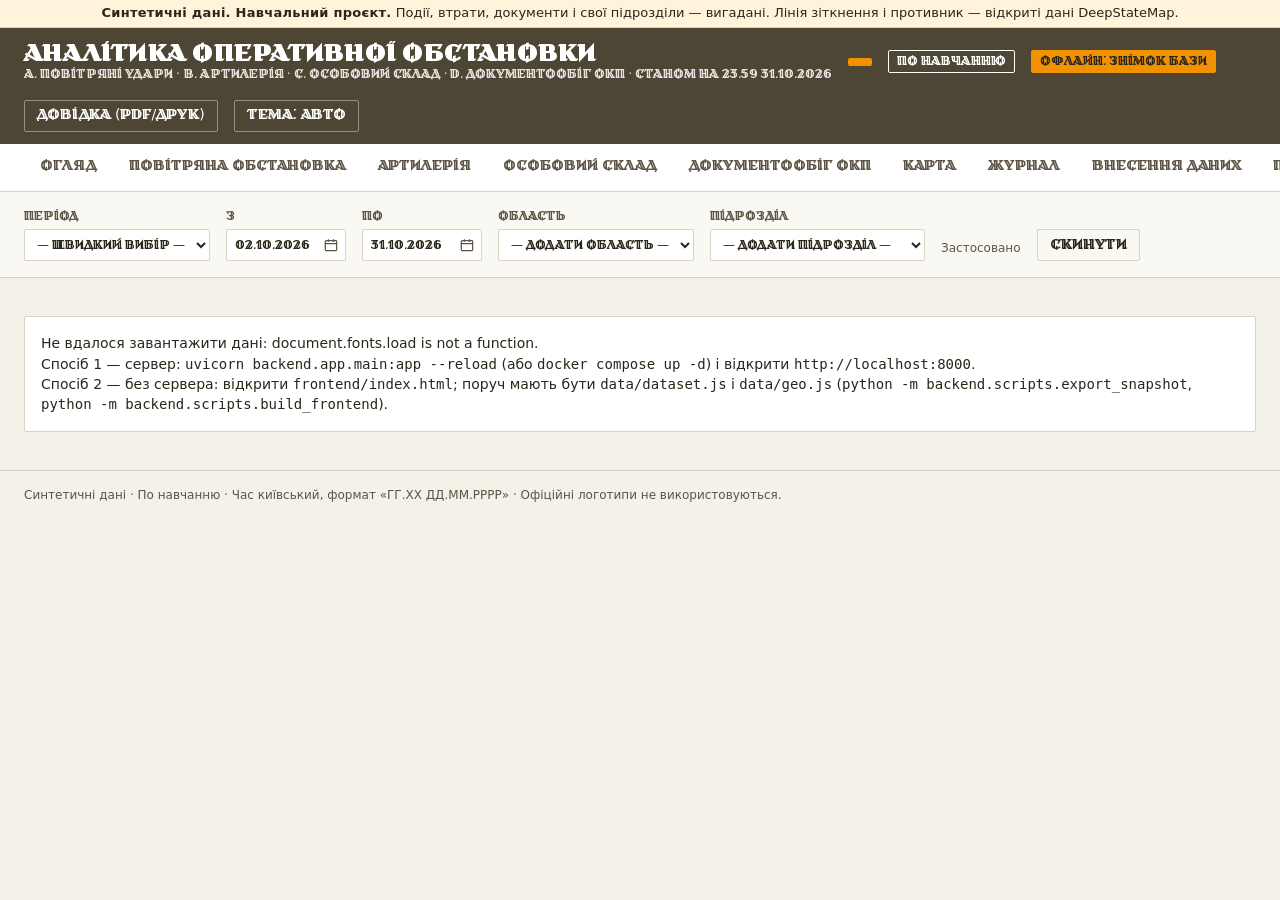
==== commit 2f13be87: "Сайт" ====
--- a/Analytics-Dashboard/frontend/index.html
+++ b/Analytics-Dashboard/frontend/index.html
@@ -35,8 +35,8 @@
   <form class="filters" aria-label="Глобальні фільтри" onsubmit="return false">
     <label>Період<select id="f-preset"><option value="">— швидкий вибір —</option><option value="7">останні 7 діб</option>
       <option value="30">останні 30 діб</option><option value="90">останні 90 діб</option><option value="366">весь період</option></select></label>
-    <label>З<input type="date" id="f-from" required></label>
-    <label>По<input type="date" id="f-to" required></label>
+    <label for="f-from">З<span class="dfield"><input type="text" id="f-from" class="dtext" data-time="0" placeholder="ДД.ММ.РРРР" inputmode="numeric" maxlength="10" autocomplete="off" spellcheck="false" required><input type="date" class="dpick" tabindex="-1" aria-hidden="true"><button type="button" class="dbtn" title="Календар" aria-label="Відкрити календар"><svg viewBox="0 0 16 16" width="14" height="14" aria-hidden="true"><rect x="1.5" y="3" width="13" height="11.5" rx="1" fill="none" stroke="currentColor" stroke-width="1.4"/><path d="M1.5 6.5h13M5 1.5v3M11 1.5v3" stroke="currentColor" stroke-width="1.4"/></svg></button></span></label>
+    <label for="f-to">По<span class="dfield"><input type="text" id="f-to" class="dtext" data-time="0" placeholder="ДД.ММ.РРРР" inputmode="numeric" maxlength="10" autocomplete="off" spellcheck="false" required><input type="date" class="dpick" tabindex="-1" aria-hidden="true"><button type="button" class="dbtn" title="Календар" aria-label="Відкрити календар"><svg viewBox="0 0 16 16" width="14" height="14" aria-hidden="true"><rect x="1.5" y="3" width="13" height="11.5" rx="1" fill="none" stroke="currentColor" stroke-width="1.4"/><path d="M1.5 6.5h13M5 1.5v3M11 1.5v3" stroke="currentColor" stroke-width="1.4"/></svg></button></span></label>
     <label>Область<select id="f-oblast"></select></label>
     <label>Підрозділ<select id="f-unit"></select></label>
     <div><div style="font-size:12px;color:var(--text-muted);margin-bottom:4px">Застосовано</div><div class="chips" id="f-chips"></div></div>
@@ -107,7 +107,7 @@
   <script src="vendor/chartjs/chart.umd.js"></script>
   <script src="data/geo.js"></script>
   <script src="data/basemap.js"></script>
-  <!-- Зібрано з js/*.js командою python tools/build.py (працює і з file://) -->
+  <!-- Зібрано з src/*.js командою python -m backend.scripts.build_frontend (працює і з file://) -->
   <script src="js/bundle.js"></script>
 </body>
 </html>
--- a/Analytics-Dashboard/frontend/css/fonts.css
+++ b/Analytics-Dashboard/frontend/css/fonts.css
@@ -1,7 +1,7 @@
 /*
- * Шрифти дашборду (зібрано tools/build.py: файли з frontend/fonts/ вбудовано як data:-URI,
+ * Шрифти дашборду (зібрано build_frontend.py: файли з frontend/fonts/ вбудовано як data:-URI,
  * щоб шрифт працював і тоді, коли сторінку відкрито як файл).
- * Volja — фірмовий шрифт ЗСУ (за підтвердженням замовника це і є «UAF Sans»), увесь інтерфейс.
+ * Volja — фірмовий шрифт ЗСУ («UAF Sans»): заголовки, вкладки, кнопки, KPI, графіки; довгий текст — системним шрифтом.
  * Обмеження файлів: у Regular немає гліфів % + ʼ; у Black ще й - ( ) / « » №.
  * Тому стек завжди закінчується системним шрифтом: браузер підставляє відсутні символи з нього.
  */
@@ -23,11 +23,16 @@
 }
 
 :root {
+  /* Volja — фірмовий шрифт для заголовків, вкладок, кнопок, KPI, підписів знаків і графіків.
+     Volja має лише великі літери, тому довгий текст (описи, легенда, таблиці, форми, спливні вікна)
+     набирається системним шрифтом — інакше абзаци з великих літер важко читати. */
   --font-ui: "Volja", "Segoe UI", system-ui, -apple-system, Roboto, Arial, sans-serif;
+  --font-text: "Segoe UI", system-ui, -apple-system, Roboto, "Helvetica Neue", Arial, sans-serif;
   --font-display: var(--font-ui);
-  --font-body: var(--font-ui);
+  --font-body: var(--font-text);
   --font-print: "Times New Roman", Times, serif;
 }
 
 body { font-family: var(--font-body); }
-h1, h2, h3, .page-title, .kpi-value, .chart-title { font-family: var(--font-display); }
+h1, h2, h3, .page-title, .kpi-value, .kpi-label, .chart-title, header.top, nav.tabs, .btn, .filters label,
+table.t th, .map-panel legend, .seg button, .imp-tag { font-family: var(--font-display); }
--- a/Analytics-Dashboard/frontend/css/style.css
+++ b/Analytics-Dashboard/frontend/css/style.css
@@ -56,8 +56,10 @@
 .kpi { background: var(--surface); border: 1px solid var(--border); border-left: 4px solid var(--uaf-gold);
   padding: 16px; border-radius: 2px; }
 .kpi .kpi-label { font-size: 13px; color: var(--text-muted); }
-.kpi .kpi-value { font-size: 40px; font-weight: 900; line-height: 1.1; margin: 4px 0; }
-.kpi .kpi-value small { font-size: 16px; font-weight: 400; margin-left: 4px; }
+/* Одиниця виміру переноситься на новий рядок, якщо число довге (не обрізається краєм картки) */
+.kpi .kpi-value { font-size: 40px; font-weight: 900; line-height: 1.1; margin: 4px 0;
+  display: flex; flex-wrap: wrap; align-items: baseline; column-gap: 6px; min-width: 0; }
+.kpi .kpi-value small { font-size: 16px; font-weight: 400; white-space: nowrap; }
 .kpi .kpi-value.na { font-size: 22px; line-height: 1.6; color: var(--text-muted); }
 .kpi .kpi-delta { font-size: 12px; color: var(--text-muted); }
 .kpi .kpi-delta .good { color: var(--c-sea); } .kpi .kpi-delta .bad { color: var(--c-red); }
@@ -119,8 +121,9 @@
 .city i { position: absolute; left: -3px; top: -3px; width: 6px; height: 6px; border-radius: 50%;
   background: #4A4A4A; border: 1px solid #fff; box-sizing: border-box; }
 .city i.cap { left: -4px; top: -4px; width: 8px; height: 8px; background: #000; }
-.city span { position: absolute; left: 6px; top: -8px; font: 600 11px "Segoe UI", Arial, sans-serif; line-height: 16px; color: #333;
-  text-shadow: 0 0 2px #fff, 0 0 2px #fff, 0 0 3px #fff; }
+.city span { position: absolute; left: 6px; top: -8px; font: 600 11px "Segoe UI", Arial, sans-serif; line-height: 16px; color: #222;
+  text-shadow: 0 0 2px #fff, 0 0 2px #fff, 0 0 3px #fff, 0 0 4px #fff; }
+.city i { box-shadow: 0 0 0 1px rgba(255,255,255,.8); }
 .map-legend { margin-top: 16px; }
 .map-legend td.sym-cell { width: 72px; text-align: center; }
 .map-legend td.sym-cell svg { max-width: 64px; max-height: 40px; }
@@ -182,7 +185,9 @@
 .fcell.wide { grid-column: 1 / -1; }
 .fcell input, .fcell select { font: inherit; padding: 4px 6px; border: 1px solid var(--border); border-radius: 2px; background: var(--surface); color: var(--text); min-height: 30px; }
 .fcell .req { color: var(--c-red); }
-.ferr { font-size: 12px; color: var(--c-red); min-height: 0; }
+/* Рядок під підказку зарезервовано: інакше підказка «за координатами: …», що з’являється при виході з поля,
+   зсуває кнопку «Внести запис» між натисканням і відпусканням миші, і клік не спрацьовує */
+.ferr { font-size: 12px; color: var(--c-red); min-height: 1.4em; line-height: 1.4; }
 .chk { display: flex; gap: 6px; align-items: center; }
 .row-btns[hidden] { display: none; }
 .row-btns { display: flex; flex-wrap: wrap; gap: 8px; align-items: center; margin: 12px 0 4px; }
@@ -201,3 +206,16 @@
   .map-panel { position: static; max-width: none; background: var(--header-bg); }
   .heat { font-size: 9px; }
 }
+
+/* Поле дати ДД.ММ.РРРР: текст + кнопка календаря (datefield.js) */
+.dfield { position: relative; display: inline-flex; align-items: stretch; }
+.dfield .dtext { width: 100%; min-width: 0; padding-right: 30px; font-variant-numeric: tabular-nums; }
+.filters .dfield .dtext { width: 12ch; }
+.dfield .dtext[data-time="1"] { min-width: 17ch; }
+.dfield .dtext[aria-invalid="true"] { border-color: var(--c-red); outline-color: var(--c-red); }
+.dfield .dpick { position: absolute; left: 0; bottom: 0; width: 1px; height: 1px; opacity: 0; pointer-events: none; border: 0; padding: 0; }
+.dfield .dbtn { position: absolute; right: 1px; top: 1px; bottom: 1px; width: 28px; border: 0; background: transparent;
+  color: var(--text-muted); cursor: pointer; display: flex; align-items: center; justify-content: center; }
+.dfield .dbtn:hover { color: var(--text); }
+.dfield .dbtn:focus-visible { outline: 2px solid var(--focus); outline-offset: -2px; }
+.fcell .dfield { display: flex; }
